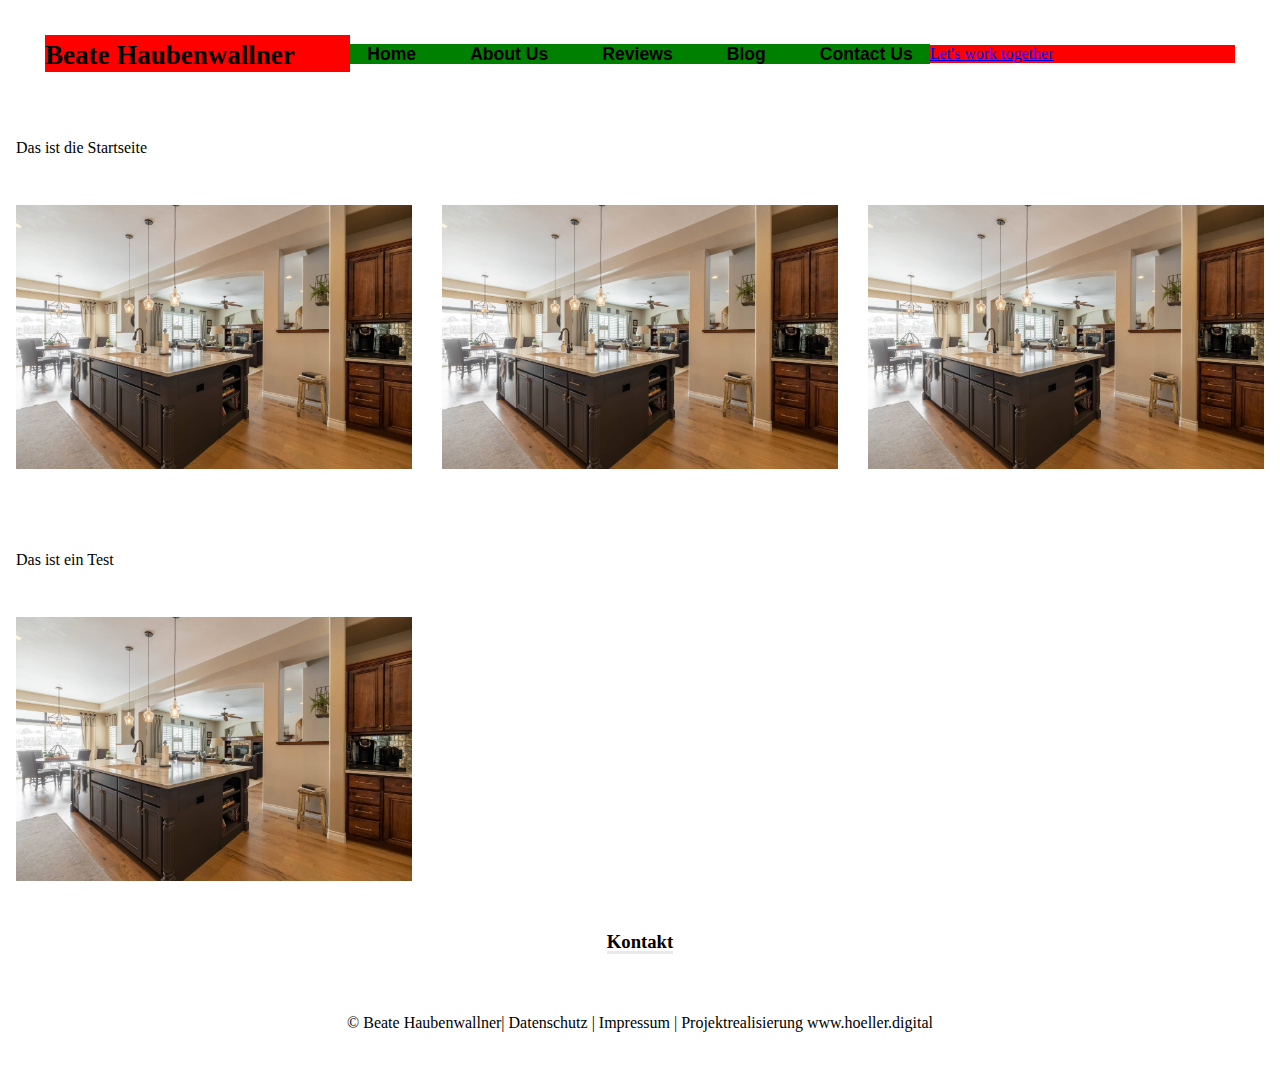
==== index.html @ 548c79c9 "deploy: hoellerdigital/haubenwallner-website-src@8b340419681ac76958f693fad7a2eaad1d253526" ====
<!-- A fully fleshed-out <head>, dynamically changing based on client.json and the page front matter -->

<!DOCTYPE html>
<html lang="en">
    <head>
        <!-- Standard meta tags -->
        <meta charset="UTF-8">
        <meta http-equiv="X-UA-Compatible" content="IE=edge">
        <meta name="viewport" content="width=device-width, initial-scale=1.0">
        <meta name="description" content="Meta description for the page">
        <meta name="keywords" content="">
        <link rel="canonical" href="https://www.example.com/">

        <!--Social Media Display-->
        <meta property="og:title" content="Pixel Perfect Websites | Code Stitch Web Designs | Denver, CO"/>
        <meta property="og:description" content="Meta description for the page"/>
        <meta property="og:type" content="website"/>
        <meta property="og:url" content="https://www.example.com/"/>
        <meta property="og:image" content="/assets/images/logo-small.png"/>
        <meta property="og:image:secure_url" content="/assets/images/logo-small.png"/>

        <!--Favicons-->
        <link rel="apple-touch-icon" sizes="180x180" href="/assets/favicons/apple-touch-icon.png">
        <link rel="icon" type="image/png" sizes="32x32" href="/assets/favicons/favicon-32x32.png?v1">
        <link rel="icon" type="image/png" sizes="16x16" href="/assets/favicons/favicon-16x16.png">
        <link rel="manifest" href="/assets/favicons/site.webmanifest">
        <meta name="msapplication-TileColor" content="#da532c">
        <meta name="theme-color" content="#ffffff">

        <!-- Preloads -->
        <link rel="preload" as="image" href="/assets/svgs/logo-white.svg">
        <link rel="preload" as="font" type="font/woff2" href="/assets/fonts/roboto-v29-latin-regular.woff2" crossorigin>
        <link rel="preload" as="font" type="font/woff2" href="/assets/fonts/roboto-v29-latin-700.woff2" crossorigin>

        <!-- Preload an image - tag not rendered if preloadImg is blank to stop console errors -->
        
            <link rel="preload" as="image" href="/assets/images/landing.jpg"/>
        

        <!-- Sitewide Stylesheets and Scripts -->
        <link rel="stylesheet" href="/assets/sass/main.css">

        

    <!-- Script for Netlify Identity -->
    <script defer src="https://identity.netlify.com/v1/netlify-identity-widget.js"></script>
    <script defer>
        if (window.netlifyIdentity) {
            window
                .netlifyIdentity
                .on('init', (user) => {
                    if (!user) {
                        window
                            .netlifyIdentity
                            .on('login', () => {
                                document.location.href = '/admin/';
                            });
                    }
                });
        }
    </script>

    <!-- JSON Schema Markup -->
    <script type="application/ld+json">
        {
            "@context": "http://schema.org",
            "@type": "LocalBusiness",
            "name": "Beate Haubenwallner",
            "image": "/assets/images/landing.jpg",
            "telephone": "(555) 779-4407",
            "email": "help@codestitch.app",
            
                "address": {
                    "@type": "PostalAddress",
                        "streetAddress": "First Address Line, Second Address Line"
                    
                    ,
                        "addressLocality": "Denver"
                    
                    ,
                        "addressRegion": "CO"
                    
                    ,
                        "postalCode": "80206"
                    
                    ,
                        "addressCountry": "US"
                    
                },
            
            "url": "https://www.example.com/",
            
                "sameAs": [
                        
                        "https://www.facebook.com/"
                    
                        ,
                        "https://www.instagram.com/"
                    ]
            
        }
    </script>


        <title>Pixel Perfect Websites | Code Stitch Web Designs | Denver, CO</title>
    </head>
    <body>
        <!--Screen reader skip main nav-->
        <a class="skip" aria-label="skip to main content" href="#main" tabindex="1">Click To Skip To Main Content</a>

        <header id="cs-navigation">
    <div class="cs-container">
        <!--Nav Logo-->
        <h1 class="cs-logo">
        <a href="/" aria-label="back to home" tabindex="2">
        Beate Haubenwallner
        </a>
        </h1>
        <!--Navigation List-->
        <nav class="cs-nav" role="navigation">
            <!--Mobile Nav Toggle-->
            <button class="cs-toggle" id="mobile-menu-toggle" aria-expanded="false" aria-controls="cs-expanded-ul" aria-label="mobile menu toggle" tabindex="4">
                <div class="cs-box" aria-hidden="true">
                    <span class="cs-line cs-line1" aria-hidden="true"></span>
                    <span class="cs-line cs-line2" aria-hidden="true"></span>
                    <span class="cs-line cs-line3" aria-hidden="true"></span>
                </div>
            </button>
            <!-- We need a wrapper div so we can set a fixed height on the cs-ul in case the nav list gets too long from too many dropdowns being opened and needs to have an overflow scroll. This wrapper acts as the background so it can go the full height of the screen and not cut off any overflowing nav items while the cs-ul stops short of the bottom of the screen, which keeps all nav items in view no matter how mnay there are-->
            
            <div class="cs-ul-wrapper">
                <ul id="cs-expanded" class="cs-ul">
                    

                    
                    

                        
                        

                        
                        
                        
                        

                        
                        <li class="cs-li  ">

                            
                            
                                
                                <a href="/" class="cs-li-link  cs-active "  aria-current="page" >
                                    Home
                                </a>
                            
                        </li>
                    

                        
                        

                        
                        
                        
                        

                        
                        <li class="cs-li  ">

                            
                            
                                
                                <a href="/about/" class="cs-li-link " >
                                    About Us
                                </a>
                            
                        </li>
                    

                        
                        

                        
                        
                        
                        

                        
                        <li class="cs-li  ">

                            
                            
                                
                                <a href="/reviews/" class="cs-li-link " >
                                    Reviews
                                </a>
                            
                        </li>
                    

                        
                        

                        
                        
                        
                        

                        
                        <li class="cs-li  ">

                            
                            
                                
                                <a href="/blog/" class="cs-li-link " >
                                    Blog
                                </a>
                            
                        </li>
                    

                        
                        

                        
                        
                        
                        
                            
                        

                        
                        <li class="cs-li  cs-hide-on-desktop">

                            
                            
                                
                                <a href="/contact/" class="cs-li-link " >
                                    Contact Us
                                </a>
                            
                        </li>
                    
                </ul>
            </div>
        </nav>
    <a class="testbutton" href="/about.html">Let's work together</a>   
    </div>
</header>

        <main id="main">
            
<section><p>Das ist die Startseite</p></section>
<section class="gallery">
      <article class="recent-articles">
                        <!--Main Article Image-->
                        <picture class="blog-mainImage">
                            <img
                            src="/assets/images/blog/landing.jpg"
                            alt="Kitchen"
                            width="795"
                            height="400"
                            decoding="async"/>
                        </picture>
                        <!--Article Info-->
                                        </article><article class="recent-articles">
                        <!--Main Article Image-->
                        <picture class="blog-mainImage">
                            <img
                            src="/assets/images/blog/landing.jpg"
                            alt="Kitchen"
                            width="795"
                            height="400"
                            decoding="async"/>
                        </picture>
                        <!--Article Info-->
                                        </article><article class="recent-articles">
                        <!--Main Article Image-->
                        <picture class="blog-mainImage">
                            <img
                            src="/assets/images/blog/landing.jpg"
                            alt="Kitchen"
                            width="795"
                            height="400"
                            decoding="async"/>
                        </picture>
                        <!--Article Info-->
                                        </article>
        


</section>
<section><p>Das ist ein Test</p></section>
<section class="gallery">
      <article class="recent-articles">
                        <!--Main Article Image-->
                        <picture class="blog-mainImage">
                            <img
                            src="/assets/images/blog/landing.jpg"
                            alt="Kitchen"
                            width="795"
                            height="400"
                            decoding="async"/>
                        </picture>
                        <!--Article Info-->
                                        </article>



</section>

        </main>
        <!-- ============================================ -->
<!--                   Footer                     -->
<!-- ============================================ -->

<footer id="footer">
    <a class="btn" href="about.html">Kontakt</a>
    <div>© Beate Haubenwallner| <a href="privacy.html">Datenschutz</a> | <a href="legal.html">Impressum</a> | Projektrealisierung <a href="https://hoeller.digital/">www.hoeller.digital</a></div>
</footer>


    </body>
</html>
---- assets/sass/main.css ----
/*! minireset.css v0.0.6 | MIT License | github.com/jgthms/minireset.css */
html, body, ol, ul, li, dl, dt, dd, blockquote, figure, fieldset, legend, textarea, pre, iframe, hr, h1, h2, h3, h4, h5, h6 {
  margin: 0;
  padding: 0;
}

ul {
  list-style: none;
}

button, input, select {
  margin: 0;
}

html {
  box-sizing: border-box;
  scroll-behavior: smooth;
  font-variant-ligatures: common-ligatures;
  font-kerning: normal;
  image-rendering: optimizeQuality;
  font-family: "Roboto";
}

*,
*::before,
*::after {
  box-sizing: border-box;
}

img, video {
  height: auto;
  max-width: 100%;
}

iframe {
  border: 0;
}

table {
  border-collapse: collapse;
  border-spacing: 0;
}

td, th {
  padding: 0;
}

/* Remove all animations and transitions for people that prefer not to see them */
@media (prefers-reduced-motion: reduce) {
  *,
  *::before,
  *::after {
    animation-duration: 0.01ms !important;
    animation-iteration-count: 1 !important;
    transition-duration: 0.01ms !important;
    scroll-behavior: auto !important;
  }
}
/*Core*/
section {
  padding: 1rem;
}

@media screen and (max-width: 750px) {
  header h1 {
    padding-bottom: 10px;
  }
  header {
    padding-bottom: 25px;
    padding-top: 25px;
  }
}
@media screen and (min-width: 750px) {
  header {
    padding: 35px 45px;
  }
}
header h1 a {
  text-decoration: none;
  color: black;
  font-size: 27px;
}

header ul li {
  padding: 0 17px;
}

header nav a {
  color: black;
  text-decoration: none;
  font-family: roboto, sans-serif;
  font-size: 17.6px;
  display: inline-block;
  height: 19.6px;
  font-style: normal;
  font-weight: 700;
  letter-spacing: 0;
  text-transform: none;
}

header nav a:hover {
  border-bottom: 2px solid #e9e9e9;
}

.current-nav {
  border-bottom: 2px solid #e9e9e9;
}

/*Bottom-Nav*/
.bottom-nav ul {
  display: flex;
  justify-content: space-between;
}

.bottom-nav ul > * {
  flex: 1 1 0px;
}

.bottom-nav a {
  text-align: center;
  text-decoration: none;
  color: #2c2c2c;
  font-size: 12px;
  display: block;
}

.bottom-nav img {
  width: 22px;
  height: 22px;
  display: block !important;
  margin: 3px auto 6px;
}

.bottom-nav {
  background-color: white;
  border-top: #e9e9e9 solid 1px;
  position: fixed;
  bottom: 0;
  width: 100%;
}

/*Gallery*/
@media screen and (min-width: 300px) {
  .gallery {
    --column: 2;
    --gap: 10px;
  }
  .video-gallery {
    --video-column: 1;
    --gap: 10px;
  }
}
@media screen and (min-width: 890px) {
  .gallery {
    --column: 3;
    --gap: 30px;
  }
  .video-gallery {
    --video-column: 2;
    --gap: 30px;
  }
  html {
    background-image: url(/assets/img/home-background.jpg);
    background-size: 1920px 2800px;
    background-position: center;
    background-repeat: repeat-y;
  }
}
.gallery {
  margin: 0 auto;
  max-width: 1430px;
  column-count: var(--column);
  column-gap: var(--gap);
}

.gallery img {
  break-inside: avoid;
  margin-bottom: var(--gap);
}

/*Video Gallery*/
.video-gallery {
  margin: 0 auto;
  max-width: 1430px;
  column-count: var(--video-column);
  column-gap: var(--gap);
}

.video-gallery video {
  width: 100%;
  break-inside: avoid;
  margin-bottom: var(--gap);
}

/*Footer*/
footer {
  text-align: center;
}

footer div {
  padding: 60px 0;
}

footer div a,
.socialbar ul a {
  text-decoration: none;
  color: black;
}

footer div a:hover,
.socialbar li a:hover {
  color: #e9e9e9;
}

/*contact*/
.contact {
  text-align: center;
}

.contact .profile {
  max-width: 297px;
  width: 100%;
}

.contact p {
  max-width: 500px;
  margin: 0 auto;
}

.contact li {
  padding: 7px 0;
}

.contact .maps {
  padding-top: 7px;
  max-width: 800px;
  width: 100%;
}

/*Button*/
.btn {
  display: inline-block;
  height: 22.7px;
  color: black;
  font-family: "Roboto";
  text-transform: none;
  font-style: normal;
  letter-spacing: 0;
  font-weight: 700;
  font-size: 18.7px;
  font-weight: 700;
  text-decoration: none;
  border-bottom: 3px solid #e9e9e9;
}

/* hide util*/
@media screen and (max-width: 750px) {
  .sm-screen {
    display: none;
  }
}
@media screen and (min-width: 725px) {
  .lg-screen {
    display: none;
  }
  .bottom-nav {
    display: none;
  }
}
/*Sidebar*/
.socialbar {
  font-size: 15px;
  font-style: normal;
  font-weight: 700;
  letter-spacing: 0;
  text-transform: none;
  letter-spacing: 0.02em;
}

@media screen and (max-width: 1349px) {
  .socialbar ul {
    display: flex;
    justify-content: center;
    flex-wrap: wrap;
  }
  .socialbar li,
  .locationbar li {
    padding: 14px;
  }
  .locationbar {
    display: none;
  }
}
@media screen and (min-width: 1544px) {
  .socialbar {
    left: 0;
    position: fixed;
    top: 50%;
    transform: translate(0, -50%);
  }
  .socialbar li {
    padding: 14px 29px;
  }
  .locationbar {
    transform: rotate(90deg) translate(20%, 0);
    right: 0;
    position: fixed;
    top: 50%;
    font-size: 15px;
    font-style: normal;
    font-weight: 700;
    letter-spacing: 0.02em;
  }
}
/*impressum, datenschutz*/
.page main {
  max-width: 600px;
  margin: 0 auto;
}

/* .cs-container {
  display: grid;   grid-template-columns: auto 1fr auto; 
  align-items: center;   position: relative;
}
.cs-toggle {
  display: none;
}
.cs-logo {
    grid-column: 1; }
.cs-nav {
  grid-column: 2;    justify-self: center;
}
.cs-ul {
  display: inline-flex;
  list-style: none;
  margin: 0;
  padding: 0;
  gap: 20px;
}
.testbutton{
    grid-column: 3; 
justify-self: end; } */
.cs-container {
  display: flex;
  flex-wrap: wrap;
  justify-content: space-between;
  align-items: center;
}

.cs-toggle {
  display: none;
}

.cs-logo {
  background-color: red;
  flex-grow: 1;
  flex-basis: 0;
}

.cs-nav {
  background-color: green;
}

.cs-ul {
  display: inline-flex;
  list-style: none;
  margin: 0;
  padding: 0;
  gap: 20px;
}

.testbutton {
  background-color: red;
  flex-grow: 1;
  flex-basis: 0;
}

.skip {
  z-index: -1111111;
  position: absolute;
  top: 0;
  left: 0;
  opacity: 0;
}
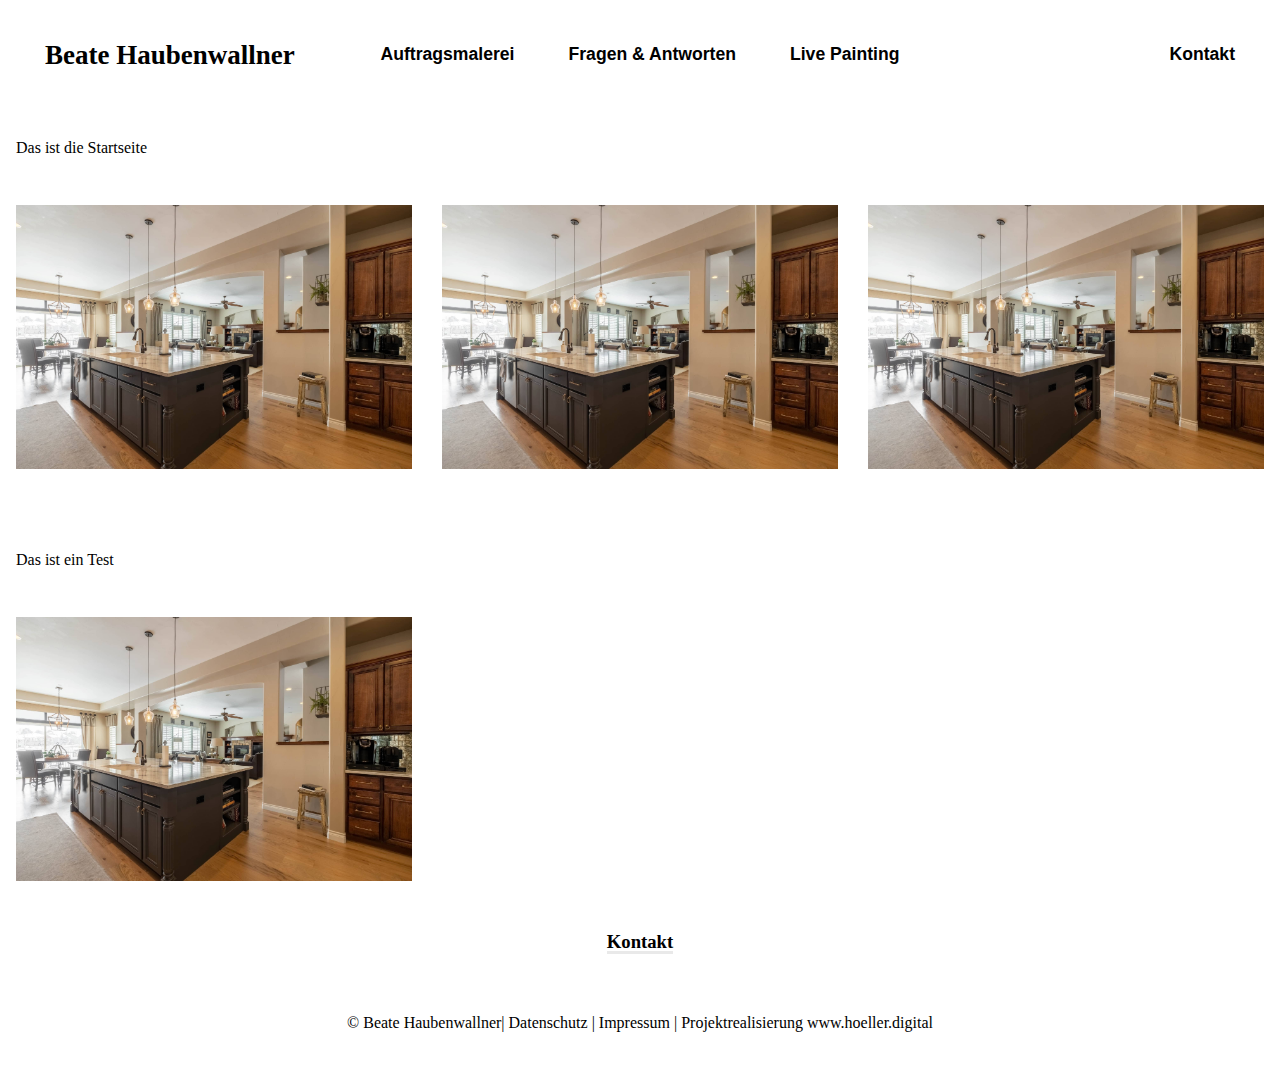
==== commit 9fc7ae72: "deploy: hoellerdigital/haubenwallner-website-src@8846a142c7bd290e98ce8045355b0b999561bda7" ====
--- a/index.html
+++ b/index.html
@@ -9,13 +9,13 @@
         <meta name="viewport" content="width=device-width, initial-scale=1.0">
         <meta name="description" content="Meta description for the page">
         <meta name="keywords" content="">
-        <link rel="canonical" href="https://www.example.com/">
+        <link rel="canonical" href="https://www.auftragsmalerei-beate.at/">
 
         <!--Social Media Display-->
         <meta property="og:title" content="Pixel Perfect Websites | Code Stitch Web Designs | Denver, CO"/>
         <meta property="og:description" content="Meta description for the page"/>
         <meta property="og:type" content="website"/>
-        <meta property="og:url" content="https://www.example.com/"/>
+        <meta property="og:url" content="https://www.auftragsmalerei-beate.at/"/>
         <meta property="og:image" content="/assets/images/logo-small.png"/>
         <meta property="og:image:secure_url" content="/assets/images/logo-small.png"/>
 
@@ -67,28 +67,28 @@
             "@type": "LocalBusiness",
             "name": "Beate Haubenwallner",
             "image": "/assets/images/landing.jpg",
-            "telephone": "(555) 779-4407",
-            "email": "help@codestitch.app",
+            "telephone": "+43 660 4052792",
+            "email": "kontakt@auftragsmalerei-beate.at",
             
                 "address": {
                     "@type": "PostalAddress",
                         "streetAddress": "First Address Line, Second Address Line"
                     
                     ,
-                        "addressLocality": "Denver"
-                    
-                    ,
-                        "addressRegion": "CO"
-                    
-                    ,
-                        "postalCode": "80206"
-                    
-                    ,
-                        "addressCountry": "US"
+                        "addressLocality": "Graz"
+                    
+                    ,
+                        "addressRegion": "Steiermark"
+                    
+                    ,
+                        "postalCode": "8010"
+                    
+                    ,
+                        "addressCountry": "Austria"
                     
                 },
             
-            "url": "https://www.example.com/",
+            "url": "https://www.auftragsmalerei-beate.at/",
             
                 "sameAs": [
                         
@@ -149,8 +149,8 @@
                             
                             
                                 
-                                <a href="/" class="cs-li-link  cs-active "  aria-current="page" >
-                                    Home
+                                <a href="/about/" class="cs-li-link " >
+                                    Auftragsmalerei
                                 </a>
                             
                         </li>
@@ -170,8 +170,8 @@
                             
                             
                                 
-                                <a href="/about/" class="cs-li-link " >
-                                    About Us
+                                <a href="/contact/" class="cs-li-link " >
+                                    Fragen &amp; Antworten
                                 </a>
                             
                         </li>
@@ -192,51 +192,7 @@
                             
                                 
                                 <a href="/reviews/" class="cs-li-link " >
-                                    Reviews
-                                </a>
-                            
-                        </li>
-                    
-
-                        
-                        
-
-                        
-                        
-                        
-                        
-
-                        
-                        <li class="cs-li  ">
-
-                            
-                            
-                                
-                                <a href="/blog/" class="cs-li-link " >
-                                    Blog
-                                </a>
-                            
-                        </li>
-                    
-
-                        
-                        
-
-                        
-                        
-                        
-                        
-                            
-                        
-
-                        
-                        <li class="cs-li  cs-hide-on-desktop">
-
-                            
-                            
-                                
-                                <a href="/contact/" class="cs-li-link " >
-                                    Contact Us
+                                    Live Painting
                                 </a>
                             
                         </li>
@@ -244,7 +200,7 @@
                 </ul>
             </div>
         </nav>
-    <a class="testbutton" href="/about.html">Let's work together</a>   
+    <a class="testbutton" href="/about.html">Kontakt</a>   
     </div>
 </header>
 
--- a/assets/sass/main.css
+++ b/assets/sass/main.css
@@ -85,7 +85,7 @@
   padding: 0 17px;
 }
 
-header nav a {
+header nav a, .testbutton {
   color: black;
   text-decoration: none;
   font-family: roboto, sans-serif;
@@ -352,13 +352,8 @@
 }
 
 .cs-logo {
-  background-color: red;
   flex-grow: 1;
   flex-basis: 0;
-}
-
-.cs-nav {
-  background-color: green;
 }
 
 .cs-ul {
@@ -370,9 +365,9 @@
 }
 
 .testbutton {
-  background-color: red;
   flex-grow: 1;
   flex-basis: 0;
+  text-align: right;
 }
 
 .skip {
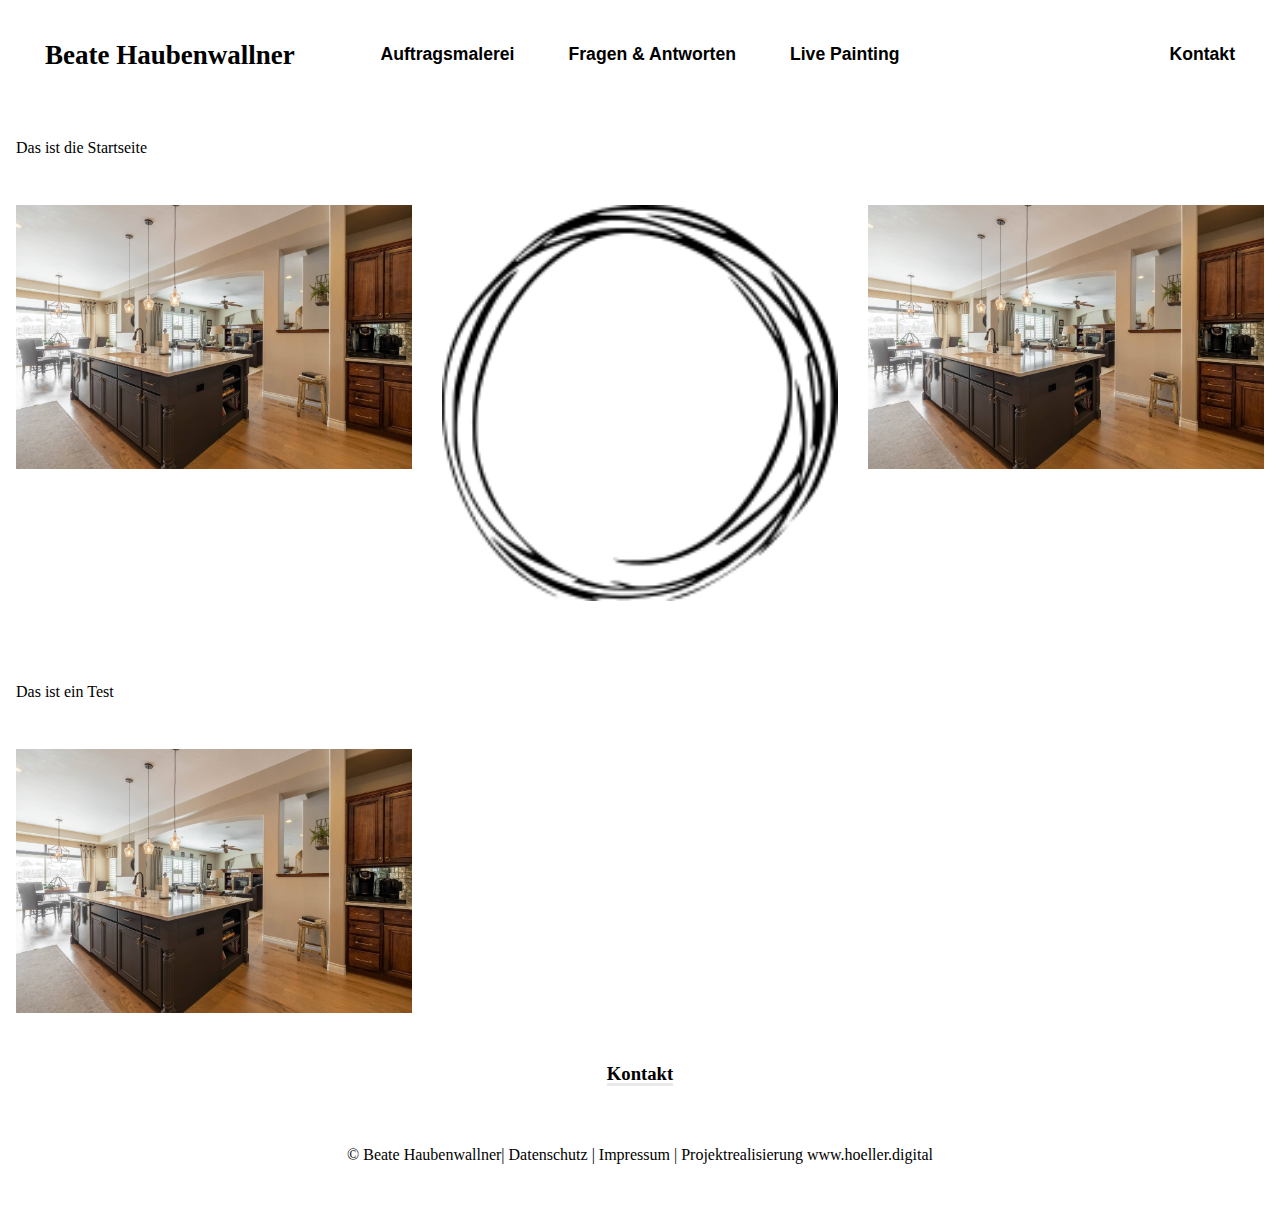
==== commit 2bc2ec9b: "deploy: hoellerdigital/haubenwallner-website-src@a918bc1e10b52716138b504f94cc0c6a5bb0836e" ====
--- a/index.html
+++ b/index.html
@@ -223,7 +223,7 @@
                         <!--Main Article Image-->
                         <picture class="blog-mainImage">
                             <img
-                            src="/assets/images/blog/landing.jpg"
+                            src="/assets/images/blog/schmal.png"
                             alt="Kitchen"
                             width="795"
                             height="400"
